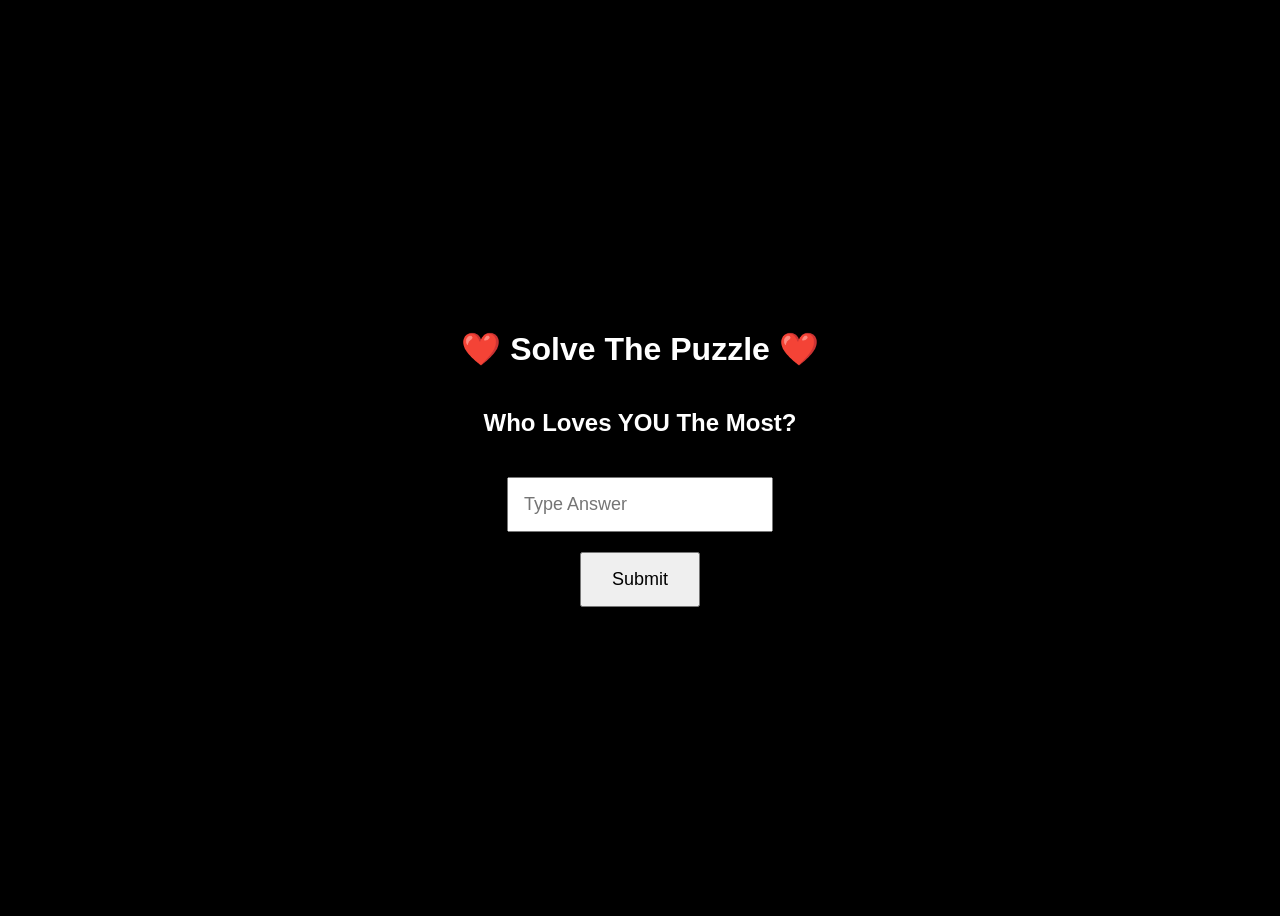
==== puzzle.html @ eb354ad0 "Added video surprise" ====
<!DOCTYPE html>
<html>

<head>

<title>Special Puzzle ❤️</title>

<style>

body{

background:black;
color:white;
font-family:Poppins,sans-serif;

display:flex;
justify-content:center;
align-items:center;

height:100vh;
text-align:center;
flex-direction:column;

}

input{

padding:15px;
font-size:18px;
margin:20px;

}

button{

padding:15px 30px;
font-size:18px;
cursor:pointer;

}

#qr{

display:none;
margin-top:30px;

}

img{

width:250px;

}

</style>

</head>

<body>

<h1>❤️ Solve The Puzzle ❤️</h1>

<h2>
Who Loves YOU The Most?
</h2>

<input
id="answer"
placeholder="Type Answer">

<button onclick="checkAnswer()">

Submit

</button>

<div id="qr">

<h2>
Congratulations ❤️
</h2>

<p>
Scan This QR Code
</p>

<img src="images/frame.jpg">

</div>

<script>

function checkAnswer(){

let answer =
document
.getElementById("answer")
.value
.toLowerCase();

if(answer === "kirubakar"){

document
.getElementById("qr")
.style.display="block";

}
else{

alert(
"Wrong Answer ❤️"
);

}

}

</script>

</body>

</html>
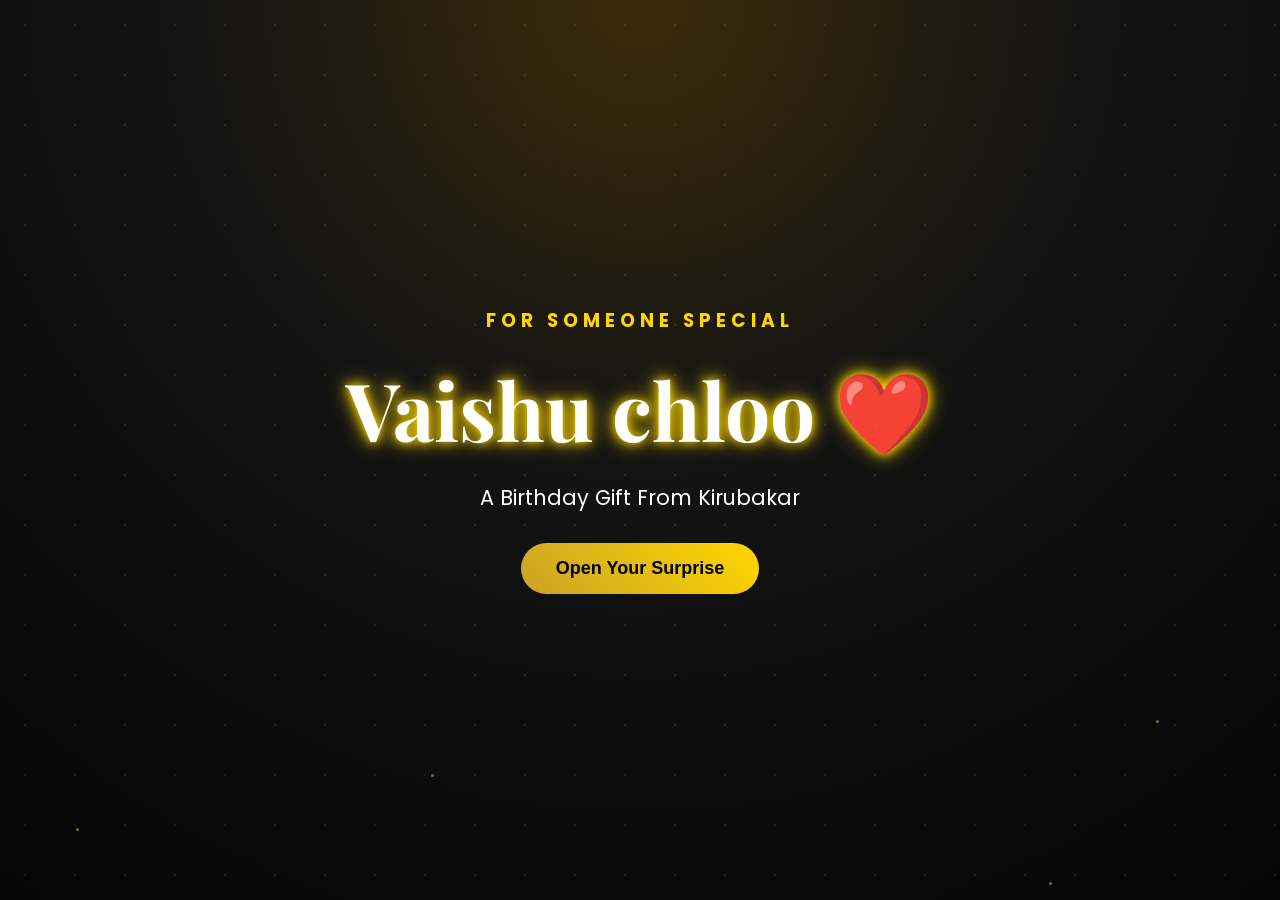
==== commit 60375770: "Gift video added" ====
--- a/puzzle.html
+++ b/puzzle.html
@@ -1,122 +1,181 @@
 <!DOCTYPE html>
-<html>
+<html lang="en">
+<head>
+<meta charset="UTF-8">
+<meta name="viewport" content="width=device-width, initial-scale=1.0">
 
-<head>
+<title>Happy Birthday Vaishnavi ❤️</title>
 
-<title>Special Puzzle ❤️</title>
+<link rel="preconnect" href="https://fonts.googleapis.com">
+<link rel="preconnect" href="https://fonts.gstatic.com" crossorigin>
 
-<style>
+<link href="https://fonts.googleapis.com/css2?family=Playfair+Display:wght@400;600;700&family=Poppins:wght@300;400;500;600&display=swap" rel="stylesheet">
 
-body{
-
-background:black;
-color:white;
-font-family:Poppins,sans-serif;
-
-display:flex;
-justify-content:center;
-align-items:center;
-
-height:100vh;
-text-align:center;
-flex-direction:column;
-
-}
-
-input{
-
-padding:15px;
-font-size:18px;
-margin:20px;
-
-}
-
-button{
-
-padding:15px 30px;
-font-size:18px;
-cursor:pointer;
-
-}
-
-#qr{
-
-display:none;
-margin-top:30px;
-
-}
-
-img{
-
-width:250px;
-
-}
-
-</style>
-
+<link rel="stylesheet" href="style.css">
 </head>
 
 <body>
 
-<h1>❤️ Solve The Puzzle ❤️</h1>
+<div class="particles"></div>
 
-<h2>
-Who Loves YOU The Most?
-</h2>
+<!-- HERO SECTION -->
 
-<input
-id="answer"
-placeholder="Type Answer">
+<section class="hero">
 
-<button onclick="checkAnswer()">
+<div class="hero-content">
 
-Submit
+<h3>FOR SOMEONE SPECIAL</h3>
 
-</button>
-
-<div id="qr">
-
-<h2>
-Congratulations ❤️
-</h2>
+<h1>Vaishu chloo ❤️</h1>
 
 <p>
-Scan This QR Code
+A Birthday Gift From Kirubakar
 </p>
 
-<img src="images/frame.jpg">
+<button onclick="startExperience()">
+Open Your Surprise
+</button>
 
 </div>
 
-<script>
+</section>
 
-function checkAnswer(){
+<!-- MAIN CONTENT -->
 
-let answer =
-document
-.getElementById("answer")
-.value
-.toLowerCase();
+<div id="mainContent">
 
-if(answer === "kirubakar"){
+<!-- INTRO -->
 
-document
-.getElementById("qr")
-.style.display="block";
+<section class="intro section">
 
-}
-else{
+<h2>Happy Birthday MINIKI 🎂</h2>
 
-alert(
-"Wrong Answer ❤️"
-);
+<p class="intro-text">
+Today is not just another day.
+Today is the day the world was blessed with someone truly special.
+Thank you for filling my life with happiness, warmth and beautiful memories.
+</p>
 
-}
+</section>
 
-}
+<!-- PHOTO GALLERY -->
 
-</script>
+<section class="gallery-section section">
+
+<h2>Our Beautiful Memories 📸</h2>
+
+<div class="gallery">
+
+<img src="images/photo1.jpg">
+<img src="images/photo2.jpg">
+<img src="images/photo3.jpg">
+<img src="images/photo4.jpg">
+<img src="images/photo5.jpg">
+<img src="images/photo6.jpg">
+<img src="images/photo7.jpg">
+<img src="images/photo8.jpg">
+<img src="images/photo9.jpg">
+<img src="images/photo10.jpg">
+<img src="images/photo11.jpg">
+<img src="images/photo12.jpg">
+</div>
+
+</section>
+
+<!-- LOVE LETTER -->
+
+<section class="letter-section section">
+
+<div class="letter-card">
+
+<h2>My Letter To You 💌</h2>
+
+<p id="typewriter"></p>
+
+</div>
+
+</section>
+
+<!-- REASONS -->
+
+<section class="reasons section">
+
+<h2> Reasons Why I Love You ❤️</h2>
+
+<div class="reason-grid">
+
+<div class="reason">Your Smile 😊</div>
+<div class="reason">Your Kind Heart 💖</div>
+<div class="reason">Your Loyalty ❤️ For US</div>
+<div class="reason">Your Beautiful Soul ✨</div>
+<div class="reason">Your Support 🤝</div>
+<div class="reason">Your Positivity ☀️</div>
+<div class="reason">Your Voice 🎵</div>
+<div class="reason">Your 0 IQ 🧠 When around me 😂</div>
+
+</div>
+
+</section>
+
+<!-- GIFT -->
+
+<section class="gift-section section">
+
+<h2>A Special Gift For You 🎁 Just TAB THE BOX</h2>
+
+<div class="gift-box" onclick="openGift()">
+🎁
+</div>
+
+<div id="giftContent">
+
+<video
+id="giftVideo"
+controls
+autoplay>
+
+<source
+src="video/newone.mp4"
+type="video/mp4">
+
+</video>
+
+<div id="giftMessage"></div>
+
+</div>
+
+</section>
+
+<!-- FINAL -->
+
+<section class="final section">
+
+<h2>Forever Yours ❤️</h2>
+
+<p>
+No matter where life takes us,
+you will always hold a special place in my heart.
+</p>
+
+<h1>Happy Birthday Vaishu mah ❤️</h1>
+
+<h3>— Kirubakar</h3>
+
+</section>
+
+</div>
+
+<!-- MUSIC -->
+
+<audio id="bgMusic" loop>
+<source src="music/song.mp3" type="audio/mpeg">
+</audio>
+
+<!-- FIREWORKS -->
+
+<canvas id="fireworks"></canvas>
+
+<script src="script.js"></script>
 
 </body>
-
 </html>
--- a/style.css
+++ b/style.css
@@ -0,0 +1,392 @@
+*{
+margin:0;
+padding:0;
+box-sizing:border-box;
+scroll-behavior:smooth;
+}
+
+body{
+font-family:'Poppins',sans-serif;
+background:#050505;
+color:white;
+overflow-x:hidden;
+}
+
+/* HERO */
+
+.hero{
+height:100vh;
+display:flex;
+justify-content:center;
+align-items:center;
+text-align:center;
+background:
+radial-gradient(circle at top,
+#3b2c0a,
+#141414 40%,
+#050505 100%);
+}
+
+.hero-content{
+max-width:800px;
+padding:20px;
+}
+
+.hero h3{
+letter-spacing:5px;
+color:gold;
+margin-bottom:20px;
+}
+
+.hero h1{
+font-size:5rem;
+font-family:'Playfair Display',serif;
+margin-bottom:20px;
+color:white;
+text-shadow:
+0 0 10px gold,
+0 0 20px gold;
+}
+
+.hero p{
+font-size:1.3rem;
+margin-bottom:30px;
+}
+
+.hero button{
+padding:15px 35px;
+border:none;
+border-radius:50px;
+cursor:pointer;
+font-size:18px;
+background:linear-gradient(
+45deg,
+#c9a227,
+#ffd700
+);
+font-weight:600;
+transition:.4s;
+}
+
+.hero button:hover{
+transform:translateY(-5px);
+}
+
+/* MAIN */
+
+#mainContent{
+display:none;
+}
+
+/* SECTION */
+
+.section{
+padding:100px 10%;
+text-align:center;
+}
+
+/* INTRO */
+
+.intro h2{
+font-size:3rem;
+font-family:'Playfair Display',serif;
+margin-bottom:30px;
+color:gold;
+}
+
+.intro-text{
+font-size:1.2rem;
+line-height:2;
+max-width:900px;
+margin:auto;
+}
+
+/* GALLERY */
+
+.gallery-section h2{
+font-size:3rem;
+margin-bottom:50px;
+font-family:'Playfair Display',serif;
+color:gold;
+}
+
+.gallery{
+display:grid;
+grid-template-columns:
+repeat(auto-fit,minmax(250px,1fr));
+gap:20px;
+}
+
+.gallery img{
+width:100%;
+height:350px;
+object-fit:cover;
+border-radius:20px;
+transition:.5s;
+border:2px solid rgba(255,215,0,.2);
+}
+
+.gallery img:hover{
+transform:scale(1.05);
+box-shadow:
+0 0 20px gold;
+}
+
+/* LETTER */
+
+.letter-card{
+max-width:900px;
+margin:auto;
+padding:50px;
+border-radius:25px;
+
+background:
+rgba(255,255,255,.05);
+
+backdrop-filter:blur(20px);
+
+border:
+1px solid rgba(255,215,0,.3);
+}
+
+.letter-card h2{
+margin-bottom:30px;
+font-size:3rem;
+font-family:'Playfair Display',serif;
+color:gold;
+}
+
+#typewriter{
+line-height:2;
+font-size:1.1rem;
+}
+
+/* REASONS */
+
+.reasons h2{
+font-size:3rem;
+margin-bottom:50px;
+font-family:'Playfair Display',serif;
+color:gold;
+}
+
+.reason-grid{
+display:grid;
+grid-template-columns:
+repeat(auto-fit,minmax(250px,1fr));
+gap:20px;
+}
+
+.reason{
+padding:30px;
+border-radius:20px;
+
+background:
+rgba(255,255,255,.05);
+
+backdrop-filter:blur(10px);
+
+transition:.4s;
+cursor:pointer;
+}
+
+.reason:hover{
+
+transform:translateY(-10px);
+
+box-shadow:
+0 0 20px gold;
+
+}
+
+/* GIFT */
+
+.gift-section h2{
+font-size:3rem;
+font-family:'Playfair Display',serif;
+color:gold;
+margin-bottom:40px;
+}
+
+.gift-box{
+font-size:150px;
+cursor:pointer;
+animation:bounce 1.5s infinite;
+filter:drop-shadow(
+0 0 15px gold
+);
+}
+
+#giftMessage{
+margin-top:30px;
+font-size:2rem;
+color:gold;
+}
+
+@keyframes bounce{
+
+0%,100%{
+transform:translateY(0);
+}
+
+50%{
+transform:translateY(-20px);
+}
+
+}
+
+/* FINAL */
+
+.final{
+min-height:100vh;
+display:flex;
+flex-direction:column;
+justify-content:center;
+align-items:center;
+}
+
+.final h2{
+font-size:3rem;
+font-family:'Playfair Display',serif;
+color:gold;
+margin-bottom:30px;
+}
+
+.final p{
+max-width:700px;
+line-height:2;
+margin-bottom:30px;
+}
+
+.final h1{
+font-size:4rem;
+font-family:'Playfair Display',serif;
+text-shadow:
+0 0 20px gold;
+margin-bottom:20px;
+}
+
+/* FIREWORKS */
+
+#fireworks{
+position:fixed;
+top:0;
+left:0;
+width:100%;
+height:100%;
+pointer-events:none;
+z-index:999;
+}
+
+/* PARTICLES */
+
+.particles{
+position:fixed;
+width:100%;
+height:100%;
+top:0;
+left:0;
+pointer-events:none;
+background-image:
+radial-gradient(gold 1px, transparent 1px);
+background-size:50px 50px;
+opacity:.1;
+animation:moveParticles 20s linear infinite;
+}
+
+@keyframes moveParticles{
+
+from{
+transform:translateY(0);
+}
+
+to{
+transform:translateY(-500px);
+}
+
+}
+
+/* SCROLL ANIMATION */
+
+.section{
+opacity:0;
+transform:translateY(50px);
+animation:fadeUp 1s forwards;
+}
+
+@keyframes fadeUp{
+
+to{
+opacity:1;
+transform:translateY(0);
+}
+
+}
+
+/* MOBILE */
+
+@media(max-width:768px){
+
+.hero h1{
+font-size:3rem;
+}
+
+.intro h2,
+.gallery-section h2,
+.letter-card h2,
+.reasons h2,
+.gift-section h2,
+.final h2{
+font-size:2rem;
+}
+
+.final h1{
+font-size:2.5rem;
+}
+
+.gallery img{
+height:250px;
+}
+
+}
+
+#giftContent{
+display:none;
+max-width:900px;
+margin:40px auto;
+}
+
+#giftPhoto{
+width:350px;
+height:450px;
+object-fit:cover;
+border-radius:20px;
+border:3px solid gold;
+box-shadow:0 0 30px gold;
+margin-bottom:30px;
+}
+
+#giftMessage{
+padding:30px;
+background:rgba(255,255,255,.05);
+border-radius:20px;
+line-height:2;
+font-size:1.2rem;
+color:white;
+}
+
+#giftVideo{
+
+width:80%;
+
+max-width:800px;
+
+display:block;
+
+margin:30px auto;
+
+border-radius:20px;
+
+box-shadow:0 0 25px gold;
+
+}
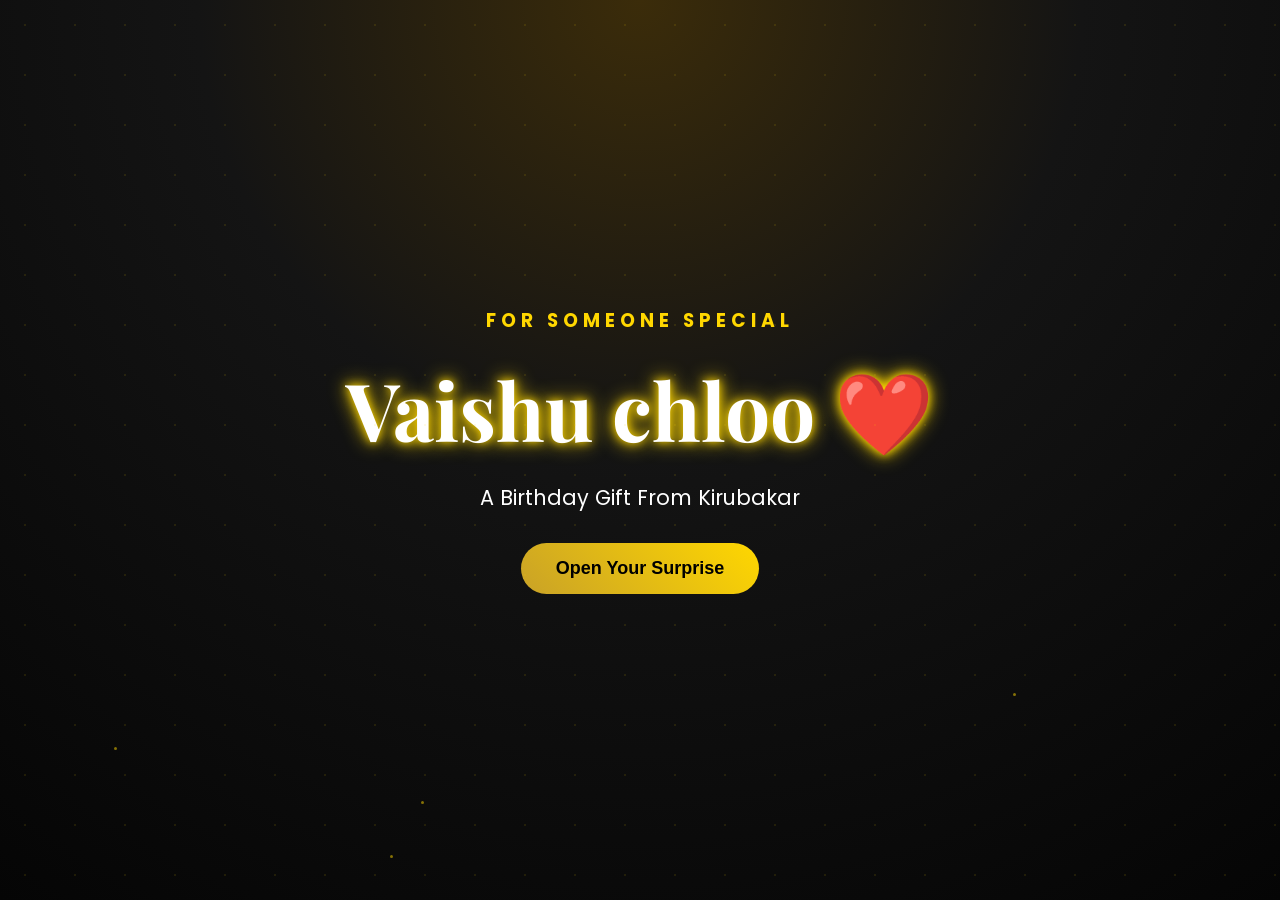
==== commit d2788cee: "Added luxury welcome screen" ====
--- a/puzzle.html
+++ b/puzzle.html
@@ -135,7 +135,7 @@
 autoplay>
 
 <source
-src="video/newone.mp4"
+src="video/lovevideo.mp4"
 type="video/mp4">
 
 </video>
@@ -154,7 +154,7 @@
 
 <p>
 No matter where life takes us,
-you will always hold a special place in my heart.
+I will always holds you close to my heart.
 </p>
 
 <h1>Happy Birthday Vaishu mah ❤️</h1>
